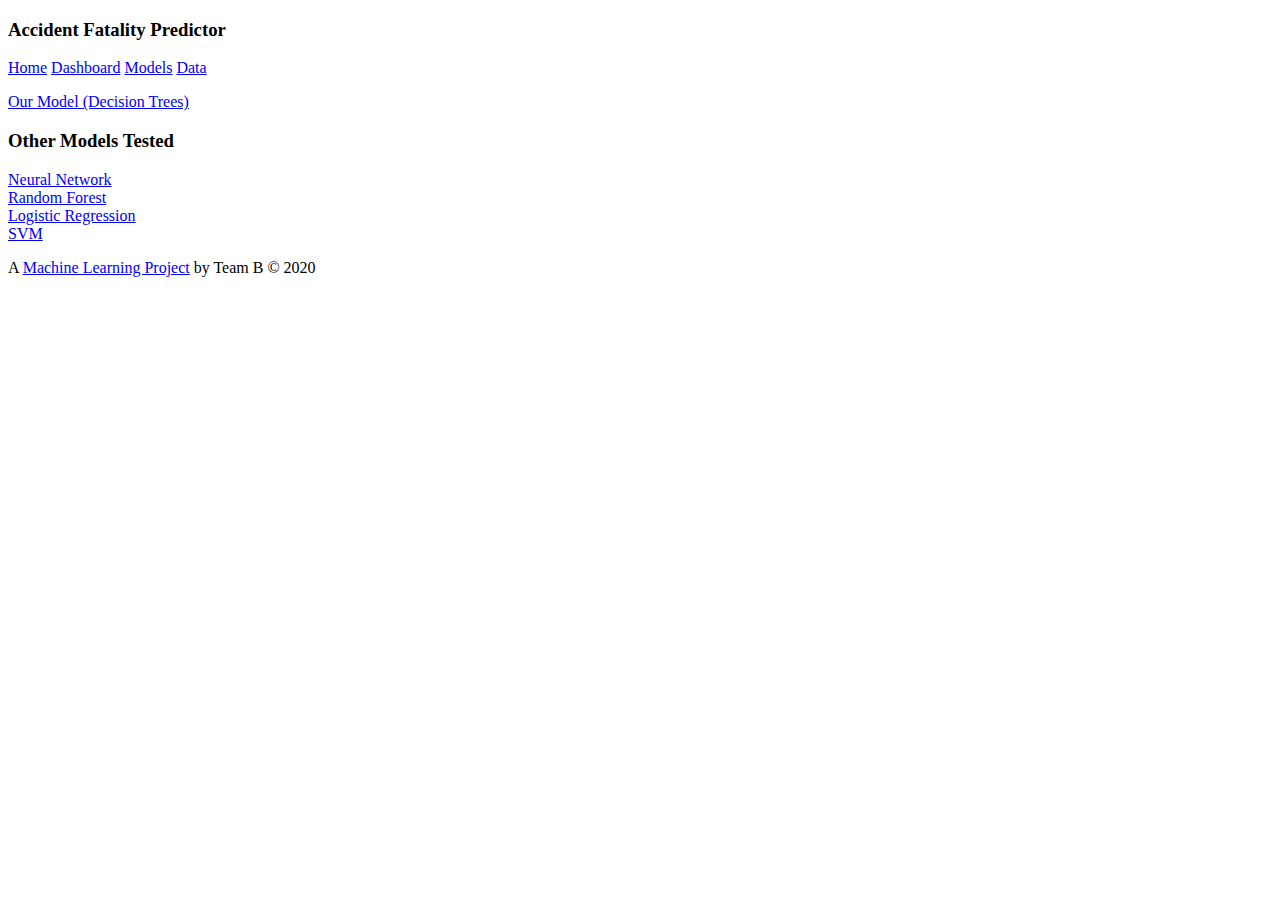
==== templates/Models.html @ 40fcb6ea "Updated models.html" ====
<!DOCTYPE html>
<html lang="en-us">

<head>
    <meta charset="UTF-8">

    <!-- bootstrap's meta tags -->
    <meta name="viewport" content="width=device-width, initial-scale=1, shrink-to-fit=no">
    <meta name="description" content="">
    <meta name="author" content="">

    <title>Accident Fatality Prediction</title>

    <!-- bootstrap css links and script -->
    <link rel="canonical" href="https://getbootstrap.com/docs/4.0/examples/cover/">

    <!-- Bootstrap core CSS -->
    <link rel="stylesheet" href="https://cdn.jsdelivr.net/npm/bootstrap@4.5.3/dist/css/bootstrap.min.css" integrity="sha384-TX8t27EcRE3e/ihU7zmQxVncDAy5uIKz4rEkgIXeMed4M0jlfIDPvg6uqKI2xXr2" crossorigin="anonymous">

    <!-- Custom styles for this bootstrap template -->
    <link href="../static/css/cover.css" rel="stylesheet">
    <link href="chrome-extension://idpbkophnbfijcnlffdmmppgnncgappc/css/content.css" rel="stylesheet" type="text/css">

    <!-- Google fonts -->
    <link href="https://fonts.googleapis.com/css2?family=Anton&family=Playfair+Display:wght@500;700&family=Roboto&display=swap" rel="stylesheet">

    <!-- Custom stylesheet  -->
    <link rel="stylesheet" type="text/css" href="../static/css/styles.css">
</head>


<body class="text-center">
    <div class="container d-flex w-100 h-100 p-3 mx-auto flex-column">
        <header class="masthead mb-5">
            <div class="inner">
                <h3 class="masthead-brand pred-font">Accident Fatality Predictor</h3>
                <nav class="nav nav-masthead justify-content-center">
                    <a class="nav-link" href="/">Home</a>
                    <a class="nav-link" href="/dashboard">Dashboard</a>
                    <a class="nav-link active" href="/models">Models</a>
                    <a class="nav-link" href="/historicaldata">Data</a>
                </nav>
            </div>
        </header>

        <main role="main" class="inner cover">

            <div class="row">
                <div class="col-sm-4"></div>
                <div class="col-sm-4">
                    <p class="lead text-light"><a class="btn bg-mars-red btn-lg" href="http://localhost:8888/notebooks/Models/ML_model_DecisionTrees.ipynb" role="button">Our Model (Decision Trees)</a></p>
                </div>
                <div class="col-sm-4"></div>
            </div>

            <div class="row mt-3 mb-2">
                <div class="col-sm-4"></div>
                <div class="col-sm-4">
                    <h3 class="text-light pred-font text-center">Other Models Tested</h3>
                </div>
                <div class="col-sm-4"></div>
            </div>

            <div class="row mb-3">
                <div class="col-sm-3"></div>
                <div class="col-sm-3">
                    <a class="btn btn-outline-light" href="#" role="button">Neural Network</a>
                </div>
                <div class="col-sm-3">
                    <a class="btn btn-outline-light" href="#" role="button">Random Forest</a>
                </div>
                <div class="col-sm-3"></div>
            </div>

            <div class="row mb-3">
                <div class="col-sm-3"></div>
                <div class="col-sm-3">
                    <a class="btn btn-outline-light" href="#" role="button">Logistic Regression</a>
                </div>
                <div class="col-sm-3">
                    <a class="btn btn-outline-light" href="#" role="button">SVM</a></div>
                <div class="col-sm-3"></div>
            </div>

        </main>

        <footer class="mastfoot mt-auto">
            <div class="inner">
                <p>A <a class="text-mars-red" href="https://github.com/olivesun1213/finalproject">Machine Learning Project</a> by Team B &#169; 2020</p>
            </div>
        </footer>
    </div>


    <!-- Bootstrap core JavaScript
    ================================================== -->
    <!-- Placed at the end of the document so the pages load faster -->
    <script src="https://code.jquery.com/jquery-3.5.1.slim.min.js" integrity="sha384-DfXdz2htPH0lsSSs5nCTpuj/zy4C+OGpamoFVy38MVBnE+IbbVYUew+OrCXaRkfj" crossorigin="anonymous"></script>
    <script src="https://cdn.jsdelivr.net/npm/popper.js@1.16.1/dist/umd/popper.min.js" integrity="sha384-9/reFTGAW83EW2RDu2S0VKaIzap3H66lZH81PoYlFhbGU+6BZp6G7niu735Sk7lN" crossorigin="anonymous"></script>
    <script src="https://cdn.jsdelivr.net/npm/bootstrap@4.5.3/dist/js/bootstrap.min.js" integrity="sha384-w1Q4orYjBQndcko6MimVbzY0tgp4pWB4lZ7lr30WKz0vr/aWKhXdBNmNb5D92v7s" crossorigin="anonymous"></script>

</body>


</html>
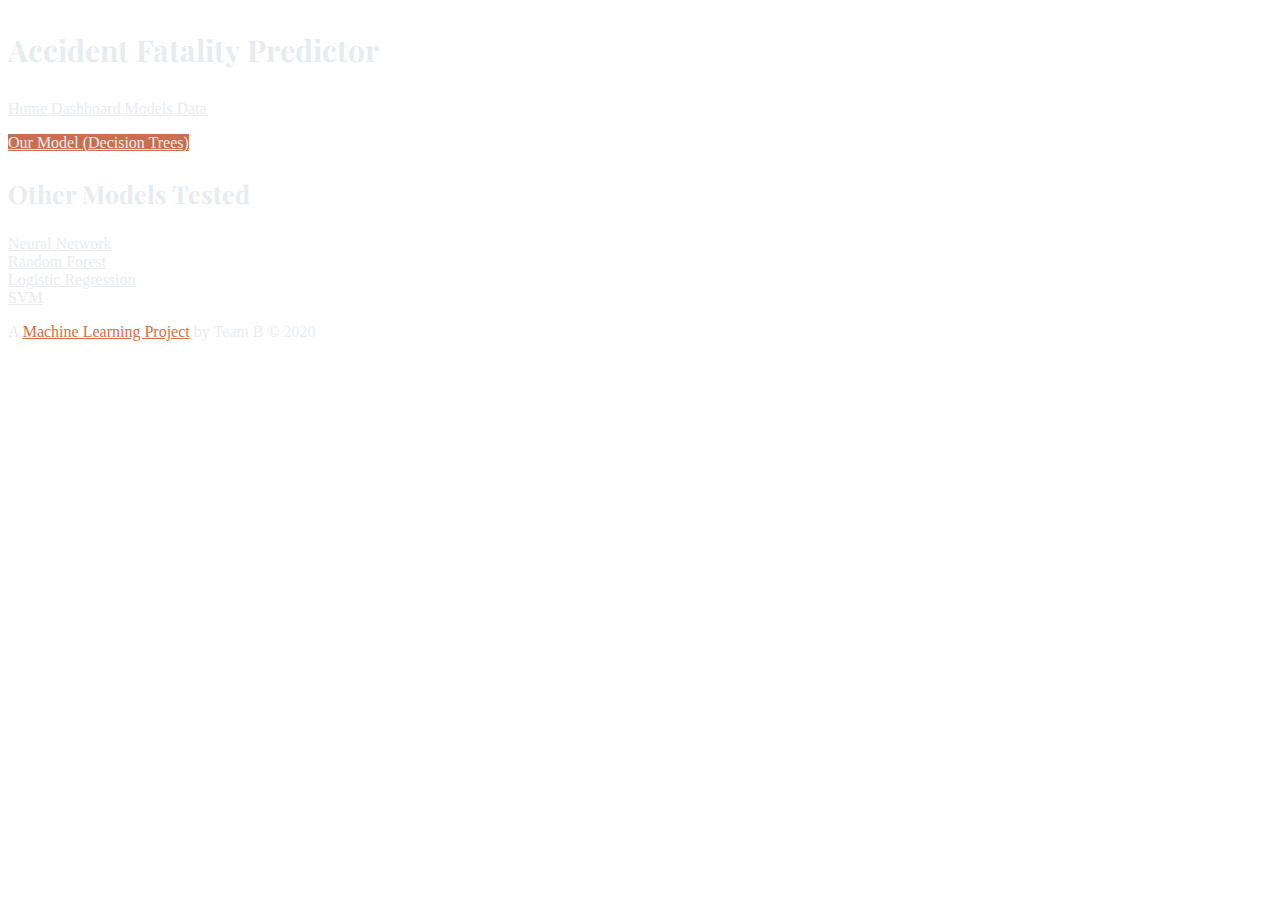
==== commit d61ad5a7: "added favicon" ====
--- a/templates/Models.html
+++ b/templates/Models.html
@@ -8,6 +8,7 @@
     <meta name="viewport" content="width=device-width, initial-scale=1, shrink-to-fit=no">
     <meta name="description" content="">
     <meta name="author" content="">
+    <link rel="icon" href="../static/favicon.ico">
 
     <title>Accident Fatality Prediction</title>
 
@@ -48,7 +49,7 @@
             <div class="row">
                 <div class="col-sm-4"></div>
                 <div class="col-sm-4">
-                    <p class="lead text-light"><a class="btn bg-mars-red btn-lg" href="http://localhost:8888/notebooks/Models/ML_model_DecisionTrees.ipynb" role="button">Our Model (Decision Trees)</a></p>
+                    <p class="lead text-light"><a target="_blank" class="btn bg-mars-red btn-lg" href="https://github.com/olivesun1213/finalproject/blob/master/Models/ML_model_DecisionTrees.ipynb" role="button">Our Model (Decision Trees)</a></p>
                 </div>
                 <div class="col-sm-4"></div>
             </div>
@@ -56,7 +57,7 @@
             <div class="row mt-3 mb-2">
                 <div class="col-sm-4"></div>
                 <div class="col-sm-4">
-                    <h3 class="text-light pred-font text-center">Other Models Tested</h3>
+                    <h3 class="text-light bigger text-center">Other Models Tested</h3>
                 </div>
                 <div class="col-sm-4"></div>
             </div>
@@ -64,10 +65,10 @@
             <div class="row mb-3">
                 <div class="col-sm-3"></div>
                 <div class="col-sm-3">
-                    <a class="btn btn-outline-light" href="#" role="button">Neural Network</a>
+                    <a target="_blank" class="btn btn-outline-light" href="https://github.com/olivesun1213/finalproject/blob/master/Models/ML_model_NeuralNetwork%20.ipynb" role="button">Neural Network</a>
                 </div>
                 <div class="col-sm-3">
-                    <a class="btn btn-outline-light" href="#" role="button">Random Forest</a>
+                    <a target="_blank" class="btn btn-outline-light" href="https://github.com/olivesun1213/finalproject/blob/master/Models/ML_model_RandomForest.ipynb" role="button">Random Forest</a>
                 </div>
                 <div class="col-sm-3"></div>
             </div>
@@ -75,10 +76,10 @@
             <div class="row mb-3">
                 <div class="col-sm-3"></div>
                 <div class="col-sm-3">
-                    <a class="btn btn-outline-light" href="#" role="button">Logistic Regression</a>
+                    <a target="_blank" class="btn btn-outline-light" href="https://github.com/olivesun1213/finalproject/blob/master/Models/ML_model_LogisticRegression.ipynb" role="button">Logistic Regression</a>
                 </div>
                 <div class="col-sm-3">
-                    <a class="btn btn-outline-light" href="#" role="button">SVM</a></div>
+                    <a target="_blank" class="btn btn-outline-light" href="https://github.com/olivesun1213/finalproject/blob/master/Models/ML_model_SVM.ipynb" role="button">SVM</a></div>
                 <div class="col-sm-3"></div>
             </div>
 
--- a/static/css/styles.css
+++ b/static/css/styles.css
@@ -0,0 +1,75 @@
+* {
+    color: #e9ecef;
+}
+
+.header-font {
+    font-family: 'Playfair Display', serif;
+    font-weight: bolder;
+    font-size: 50px;
+}
+
+.pred-font {
+    font-family: 'Playfair Display', serif;
+    font-weight: bolder;
+    font-size: 30px;
+}
+
+.bigger {
+    font-family: 'Playfair Display', serif;
+    font-weight: bolder;
+    font-size: 25px;
+}
+
+.big {
+    font-family: 'Playfair Display', serif;
+    font-weight: bolder;
+    font-size: 18px;
+}
+
+.mini-header-font {
+    font-family: 'Playfair Display', serif;
+    font-weight: bold;
+}
+
+.headline {
+    font-weight: bolder;
+}
+
+#table-area {
+    height: 600px;
+    overflow-y: scroll;
+}
+
+tbody>tr>td {
+    font-size: 15px;
+}
+
+tbody>tr>td:first-of-type {
+    font-weight: bold;
+}
+
+.bg-mars-red {
+    /* background-color: #bd2433c5; */
+    background-color: #bf5a35de;
+}
+
+.text-mars-red,
+.link {
+    color: #d36e49;
+}
+
+.foot-a {
+    color: #e9ecef;
+}
+
+.bg-grey-card {
+    background-color: #495057;
+}
+
+.filtered {
+    color: black;
+}
+
+.positions {
+    text-align: right;
+}